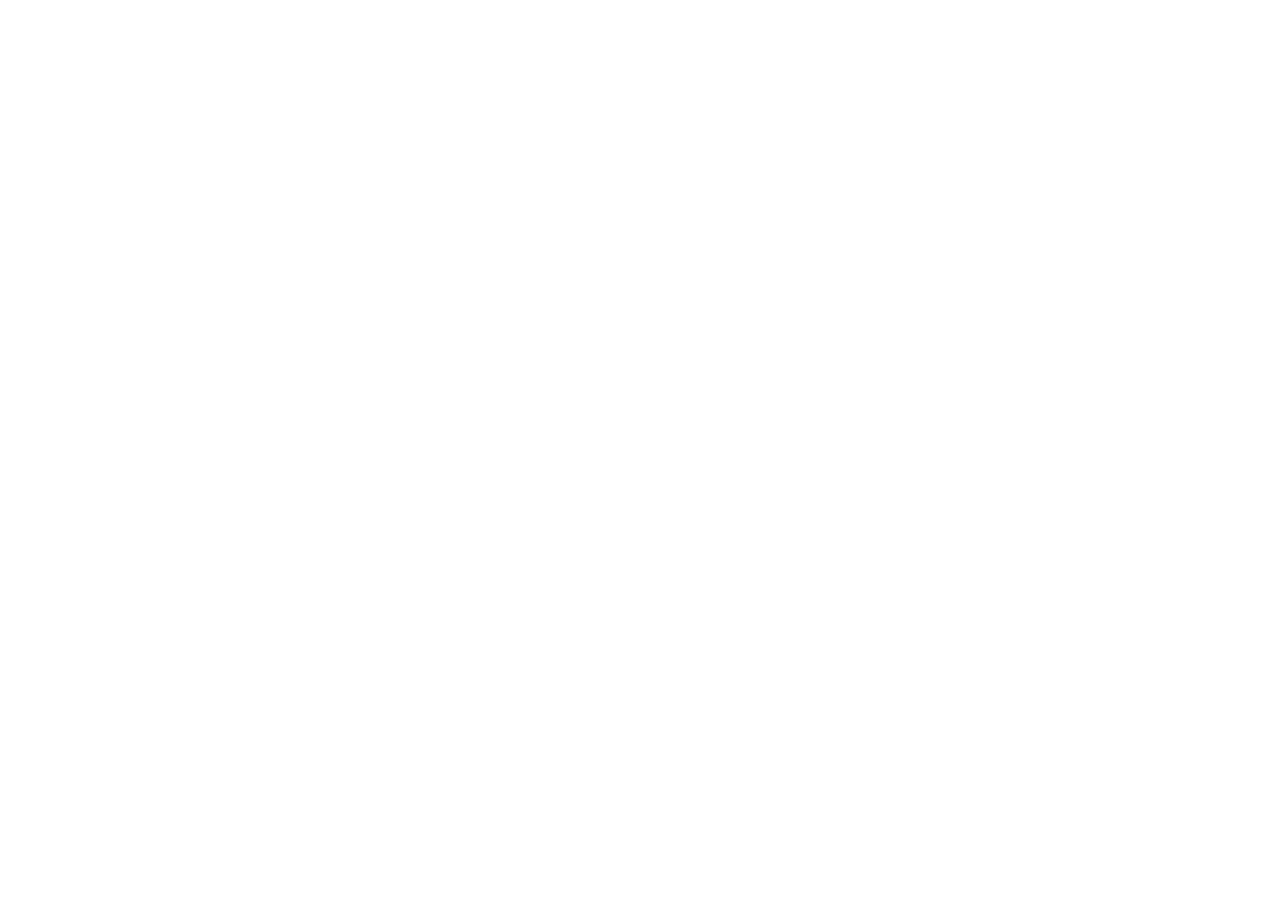
==== TPE/templates/formPedido.html @ 0510059e "G3-42 Crear formulario para insertar informacion del solicitante" ====
<!DOCTYPE html>
<html lang="en">
<head>
    <meta charset="UTF-8">
    <meta http-equiv="X-UA-Compatible" content="IE=edge">
    <meta name="viewport" content="width=device-width, initial-scale=1.0">
    <title>Document</title>
</head>
<body>
    
</body>
</html>
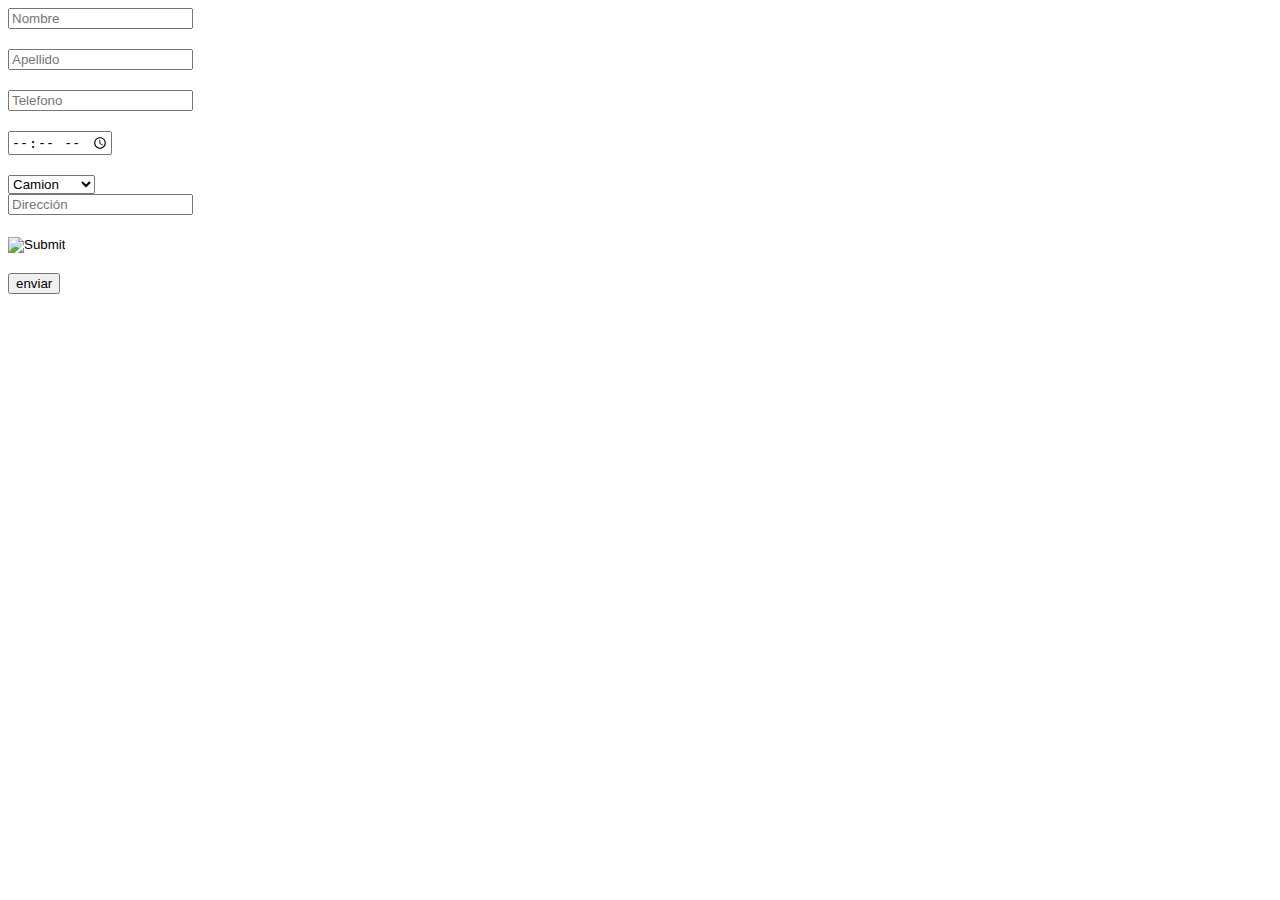
==== commit be99330d: "G3-42 Formulario base para insertar informacion del solicitante" ====
--- a/TPE/templates/formPedido.html
+++ b/TPE/templates/formPedido.html
@@ -1,12 +1,67 @@
 <!DOCTYPE html>
 <html lang="en">
+
 <head>
     <meta charset="UTF-8">
     <meta http-equiv="X-UA-Compatible" content="IE=edge">
     <meta name="viewport" content="width=device-width, initial-scale=1.0">
-    <title>Document</title>
+    <link href="https://cdn.jsdelivr.net/npm/bootstrap@5.0.1/dist/css/bootstrap.min.css" rel="stylesheet"
+        integrity="sha384-+0n0xVW2eSR5OomGNYDnhzAbDsOXxcvSN1TPprVMTNDbiYZCxYbOOl7+AMvyTG2x" crossorigin="anonymous">
+    <link type="text/css" rel="stylesheet" href="../css/style.css">
+        <title>Document</title>
 </head>
+
 <body>
-    
+    <div class="contains-contactanos">
+        <div class="form-pedido">
+            <div class="col-10">
+                <form class="row ">
+                    <div class="row justify-content-start">
+                        <div class="col-md-3">
+                            <input type="text" class="form-control" placeholder="Nombre" aria-label="Firts name">
+                        </div>
+                        <div class="col-md-3">
+                            <input type="text" class="form-control" placeholder="Apellido" aria-label="Last name">
+                        </div>
+                    </div>
+                    <div class="row justify-content-start ">
+                        <div class="col-md-3">
+                            <input type="tel" class="form-control" placeholder="Telefono" aria-label="phone">
+                        </div>
+                        <div class="col-md-3">
+                            <input type="time" class="form-control" placeholder="Franja horaria" aria-label="time">
+                        </div>
+                    </div>
+                    <div class="row justify-content-start ">
+                        <div class="col-md-3">
+                            <select name="vehiculo" id="vehiculo-requerido" class="form-select">
+                                <option selected value="a"> Carrito </option>
+                                <option selected value="b"> Auto </option>
+                                <option selected value="c"> Camioneta </option>
+                                <option selected value="d"> Camion </option>
+                            </select>
+                        </div>
+                        <div class="col-md-3">
+                            <input type="text" class="form-control" placeholder="Dirección" aria-label="Address">
+                        </div>
+                    </div>
+                    <div class="row justify-content-start ">
+                        <div class="col-md-6">
+                            <input type="image" class="form-control" placeholder="Imagen" aria-label="Imagen">
+                        </div>
+                    </div>
+                    <div class="row justify-content-start "></div>
+                        <div class="d-grid gap-2 col-2">
+                            <button class="btn btn-primary" type="submit"> enviar</button>
+                        </div>
+                    </div>
+                </form>
+            </div>
+        </div>
+    </div>
 </body>
+<script src="https://cdn.jsdelivr.net/npm/bootstrap@5.0.1/dist/js/bootstrap.bundle.min.js"
+    integrity="sha384-gtEjrD/SeCtmISkJkNUaaKMoLD0//ElJ19smozuHV6z3Iehds+3Ulb9Bn9Plx0x4"
+    crossorigin="anonymous"></script>
+
 </html>--- a/TPE/css/style.css
+++ b/TPE/css/style.css
@@ -0,0 +1,3 @@
+.form-control{
+    margin-bottom: 20px;
+}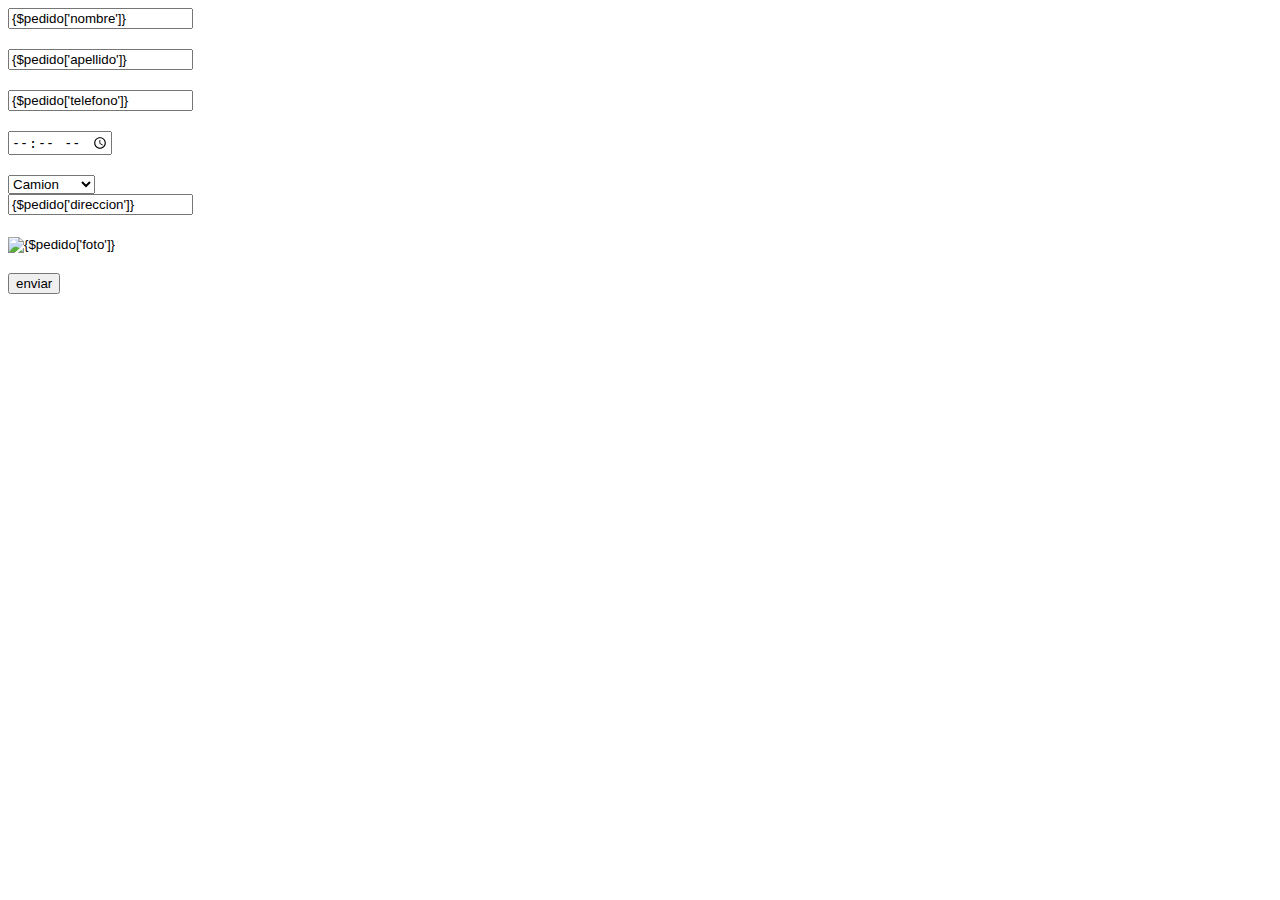
==== commit 5f25540b: "G3-42 Formularion base para insertar la informacion del solicitante" ====
--- a/TPE/templates/formPedido.html
+++ b/TPE/templates/formPedido.html
@@ -15,39 +15,40 @@
     <div class="contains-contactanos">
         <div class="form-pedido">
             <div class="col-10">
-                <form class="row ">
+                <form class="row " onsubmit="savePedido()"> <!--metodo de js para guardar pedido-->
+                    <input type="hidden" id="" name="id_pedido" value="{$pedido['id_pedido']}">
                     <div class="row justify-content-start">
                         <div class="col-md-3">
-                            <input type="text" class="form-control" placeholder="Nombre" aria-label="Firts name">
+                            <input type="text" class="form-control" value="{$pedido['nombre']}" placeholder="Nombre" aria-label="Firts name">
                         </div>
                         <div class="col-md-3">
-                            <input type="text" class="form-control" placeholder="Apellido" aria-label="Last name">
+                            <input type="text" class="form-control" value="{$pedido['apellido']}"placeholder="Apellido" aria-label="Last name">
                         </div>
                     </div>
                     <div class="row justify-content-start ">
                         <div class="col-md-3">
-                            <input type="tel" class="form-control" placeholder="Telefono" aria-label="phone">
+                            <input type="tel" class="form-control" value="{$pedido['telefono']}"placeholder="Telefono" aria-label="phone">
                         </div>
                         <div class="col-md-3">
-                            <input type="time" class="form-control" placeholder="Franja horaria" aria-label="time">
+                            <input type="time" class="form-control" value="{$pedido{'franja_horaria'}}" placeholder="Franja horaria" aria-label="time">
                         </div>
                     </div>
                     <div class="row justify-content-start ">
                         <div class="col-md-3">
-                            <select name="vehiculo" id="vehiculo-requerido" class="form-select">
-                                <option selected value="a"> Carrito </option>
+                            <select name="vehiculo"  id="vehiculo-requerido" class="form-select">
+                                <option selected value="{$pedido['clase_vehiculo'] == a}"> Carrito </option> <!--creo que es asi el value-->
                                 <option selected value="b"> Auto </option>
                                 <option selected value="c"> Camioneta </option>
                                 <option selected value="d"> Camion </option>
                             </select>
                         </div>
                         <div class="col-md-3">
-                            <input type="text" class="form-control" placeholder="Dirección" aria-label="Address">
+                            <input type="text" class="form-control" value="{$pedido['direccion']}"  placeholder="Dirección" aria-label="Address">
                         </div>
                     </div>
                     <div class="row justify-content-start ">
                         <div class="col-md-6">
-                            <input type="image" class="form-control" placeholder="Imagen" aria-label="Imagen">
+                            <input type="image" class="form-control" value="{$pedido['foto']}" placeholder="Imagen" aria-label="Imagen">
                         </div>
                     </div>
                     <div class="row justify-content-start "></div>
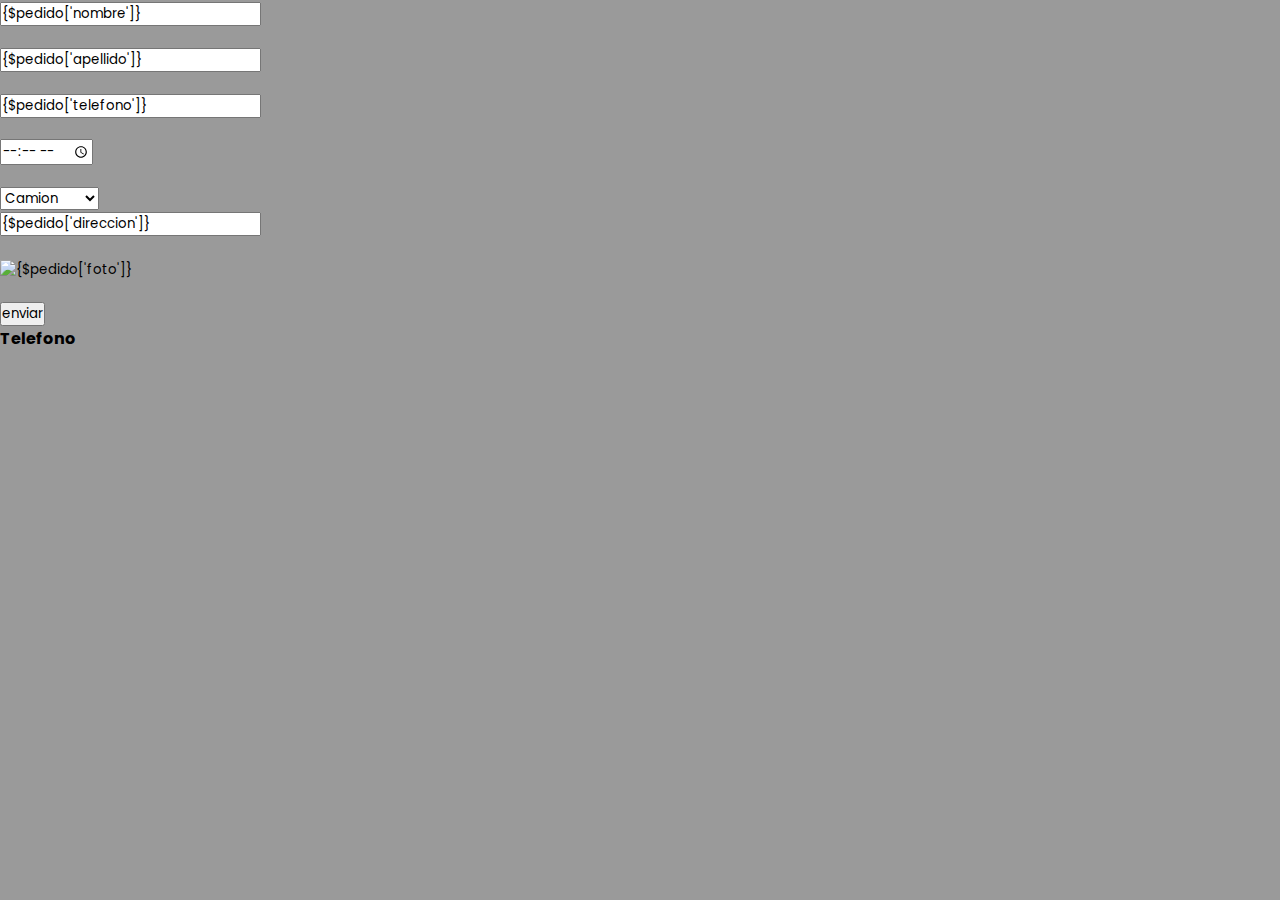
==== commit 3110d2d2: "tabla pedido modificada" ====
--- a/TPE/templates/formPedido.html
+++ b/TPE/templates/formPedido.html
@@ -8,57 +8,72 @@
     <link href="https://cdn.jsdelivr.net/npm/bootstrap@5.0.1/dist/css/bootstrap.min.css" rel="stylesheet"
         integrity="sha384-+0n0xVW2eSR5OomGNYDnhzAbDsOXxcvSN1TPprVMTNDbiYZCxYbOOl7+AMvyTG2x" crossorigin="anonymous">
     <link type="text/css" rel="stylesheet" href="../css/style.css">
-        <title>Document</title>
+    <title>Document</title>
 </head>
 
 <body>
-    <div class="contains-contactanos">
+    <div class="contains-fluid contactanos">
         <div class="form-pedido">
-            <div class="col-10">
-                <form class="row " onsubmit="savePedido()"> <!--metodo de js para guardar pedido-->
-                    <input type="hidden" id="" name="id_pedido" value="{$pedido['id_pedido']}">
-                    <div class="row justify-content-start">
-                        <div class="col-md-3">
-                            <input type="text" class="form-control" value="{$pedido['nombre']}" placeholder="Nombre" aria-label="Firts name">
+            <div class="row">
+                <div class="col-6">
+                    <form class="row " onsubmit="savePedido()">
+                        <!--metodo de js para guardar pedido-->
+                        <input type="hidden" id="" name="id_pedido" value="{$pedido['id_pedido']}">
+                        <div class="row justify-content-start">
+                            <div class="col-5">
+                                <input type="text" class="form-control" value="{$pedido['nombre']}" placeholder="Nombre"
+                                    aria-label="Firts name">
+                            </div>
+                            <div class="col-5">
+                                <input type="text" class="form-control" value="{$pedido['apellido']}"
+                                    placeholder="Apellido" aria-label="Last name">
+                            </div>
                         </div>
-                        <div class="col-md-3">
-                            <input type="text" class="form-control" value="{$pedido['apellido']}"placeholder="Apellido" aria-label="Last name">
+                        <div class="row justify-content-start ">
+                            <div class="col-5">
+                                <input type="tel" class="form-control" value="{$pedido['telefono']}"
+                                    placeholder="Telefono" aria-label="phone">
+                            </div>
+                            <div class="col-5">
+                                <input type="time" class="form-control" value="{$pedido{'franja_horaria'}}"
+                                    placeholder="Franja horaria" aria-label="time">
+                            </div>
                         </div>
-                    </div>
-                    <div class="row justify-content-start ">
-                        <div class="col-md-3">
-                            <input type="tel" class="form-control" value="{$pedido['telefono']}"placeholder="Telefono" aria-label="phone">
+                        <div class="row justify-content-start ">
+                            <div class="col-5">
+                                <select name="vehiculo" id="vehiculo-requerido" class="form-select">
+                                    <option selected value="{$pedido['clase_vehiculo'] == a}"> Carrito </option>
+                                    <!--creo que es asi el value-->
+                                    <option selected value="b"> Auto </option>
+                                    <option selected value="c"> Camioneta </option>
+                                    <option selected value="d"> Camion </option>
+                                </select>
+                            </div>
+                            <div class="col-5">
+                                <input type="text" class="form-control" value="{$pedido['direccion']}"
+                                    placeholder="Dirección" aria-label="Address">
+                            </div>
                         </div>
-                        <div class="col-md-3">
-                            <input type="time" class="form-control" value="{$pedido{'franja_horaria'}}" placeholder="Franja horaria" aria-label="time">
+                        <div class="row justify-content-start ">
+                            <div class="col-6">
+                                <input type="image" class="form-control" value="{$pedido['foto']}" placeholder="Imagen"
+                                    aria-label="Imagen">
+                            </div>
                         </div>
-                    </div>
-                    <div class="row justify-content-start ">
-                        <div class="col-md-3">
-                            <select name="vehiculo"  id="vehiculo-requerido" class="form-select">
-                                <option selected value="{$pedido['clase_vehiculo'] == a}"> Carrito </option> <!--creo que es asi el value-->
-                                <option selected value="b"> Auto </option>
-                                <option selected value="c"> Camioneta </option>
-                                <option selected value="d"> Camion </option>
-                            </select>
-                        </div>
-                        <div class="col-md-3">
-                            <input type="text" class="form-control" value="{$pedido['direccion']}"  placeholder="Dirección" aria-label="Address">
-                        </div>
-                    </div>
-                    <div class="row justify-content-start ">
-                        <div class="col-md-6">
-                            <input type="image" class="form-control" value="{$pedido['foto']}" placeholder="Imagen" aria-label="Imagen">
-                        </div>
-                    </div>
-                    <div class="row justify-content-start "></div>
+                        <div class="row justify-content-start "></div>
                         <div class="d-grid gap-2 col-2">
                             <button class="btn btn-primary" type="submit"> enviar</button>
                         </div>
+
+                    </form>
+                </div>
+                    <div class="col-2">
+                        <h4> Telefono </h4>
                     </div>
-                </form>
+
             </div>
         </div>
+    </div>
     </div>
 </body>
 <script src="https://cdn.jsdelivr.net/npm/bootstrap@5.0.1/dist/js/bootstrap.bundle.min.js"
--- a/TPE/css/style.css
+++ b/TPE/css/style.css
@@ -1,3 +1,92 @@
+@import url("https://fonts.googleapis.com/css2?family=Poppins:wght@100;200;300;400;500;600;700;800;900&display=swap");
+
+
+*{
+    margin: 0;
+    padding: 0;
+    box-sizing: border-box;
+    font-family: 'Poppins', sans-serif;
+}
+body{
+    background:rgba(143, 143, 143, 0.904);
+}
+
+header{
+    position: relative;
+    width:100%;
+    height: 20vh;
+    padding: 15px 35px;
+    display: flex;
+    flex-direction: column;
+}
+.header__top{
+    width: 100%;
+    height: 7vh;
+    display: flex;
+    justify-content: space-between;
+    color: #fff;
+}
+.header__top a{
+    padding: 10px 15px;
+    text-decoration: none;
+    font-weight: 700;
+    font-size: 1.1em;
+    color: #fff;
+}
+.header__bot{
+    width: 100%;
+    height: 7vh;
+
+}
+.header__bot ul{
+    width: 50%;
+    margin-top: 20px;
+    list-style: none;
+    display: flex;
+    justify-content: space-between;
+}
+.header__bot a{
+    color: #fff;
+    text-decoration: none;
+    font-weight: 700;
+    transition: all .3s linear;
+}
+.header__bot a:hover{
+    letter-spacing: 2px;
+    color: rgb(33, 57, 68);
+}
+.banner:before{
+    content: '';
+    position: absolute;
+    top: 0;
+    left: 0;
+    width: 100%;
+    height: 40vh;
+    z-index: 1;
+    background: linear-gradient(to bottom, rgba(17, 17, 17, 0.664), transparent);
+}
+.banner{
+    width: 100%;
+    height: 80vh;
+    position: absolute;
+    top: 0;
+    background: url('./background2.jpg');
+    background-size: cover;
+    z-index: -99;
+    display: flex;
+    flex-direction: column;
+    justify-content: center;
+}
+.banner__text{
+    width: 500px;
+    height: 100px;
+    position: relative;
+    display: flex;
+    flex-direction: column;
+    justify-content: center;
+    margin-left: 35px;
+    color: #fff;
+}
 .form-control{
     margin-bottom: 20px;
 }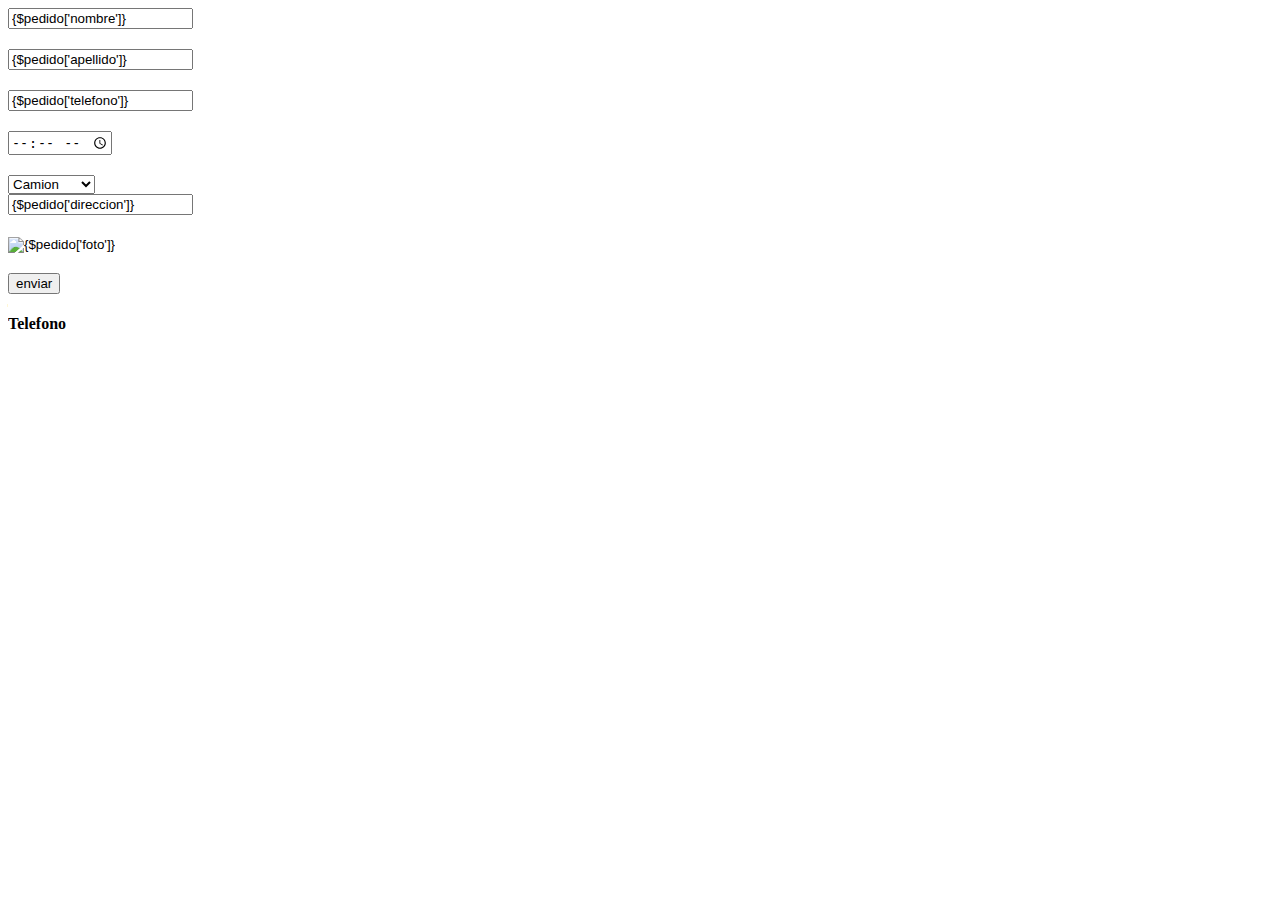
==== commit d3482c87: "G3-42 cambios formulario" ====
--- a/TPE/templates/formPedido.html
+++ b/TPE/templates/formPedido.html
@@ -7,7 +7,7 @@
     <meta name="viewport" content="width=device-width, initial-scale=1.0">
     <link href="https://cdn.jsdelivr.net/npm/bootstrap@5.0.1/dist/css/bootstrap.min.css" rel="stylesheet"
         integrity="sha384-+0n0xVW2eSR5OomGNYDnhzAbDsOXxcvSN1TPprVMTNDbiYZCxYbOOl7+AMvyTG2x" crossorigin="anonymous">
-    <link type="text/css" rel="stylesheet" href="../css/style.css">
+    <link type="text/css" rel="stylesheet" href="../css/formulario.css">
     <title>Document</title>
 </head>
 
--- a/TPE/css/formulario.css
+++ b/TPE/css/formulario.css
@@ -0,0 +1,3 @@
+.form-control{
+    margin-bottom: 20px;
+}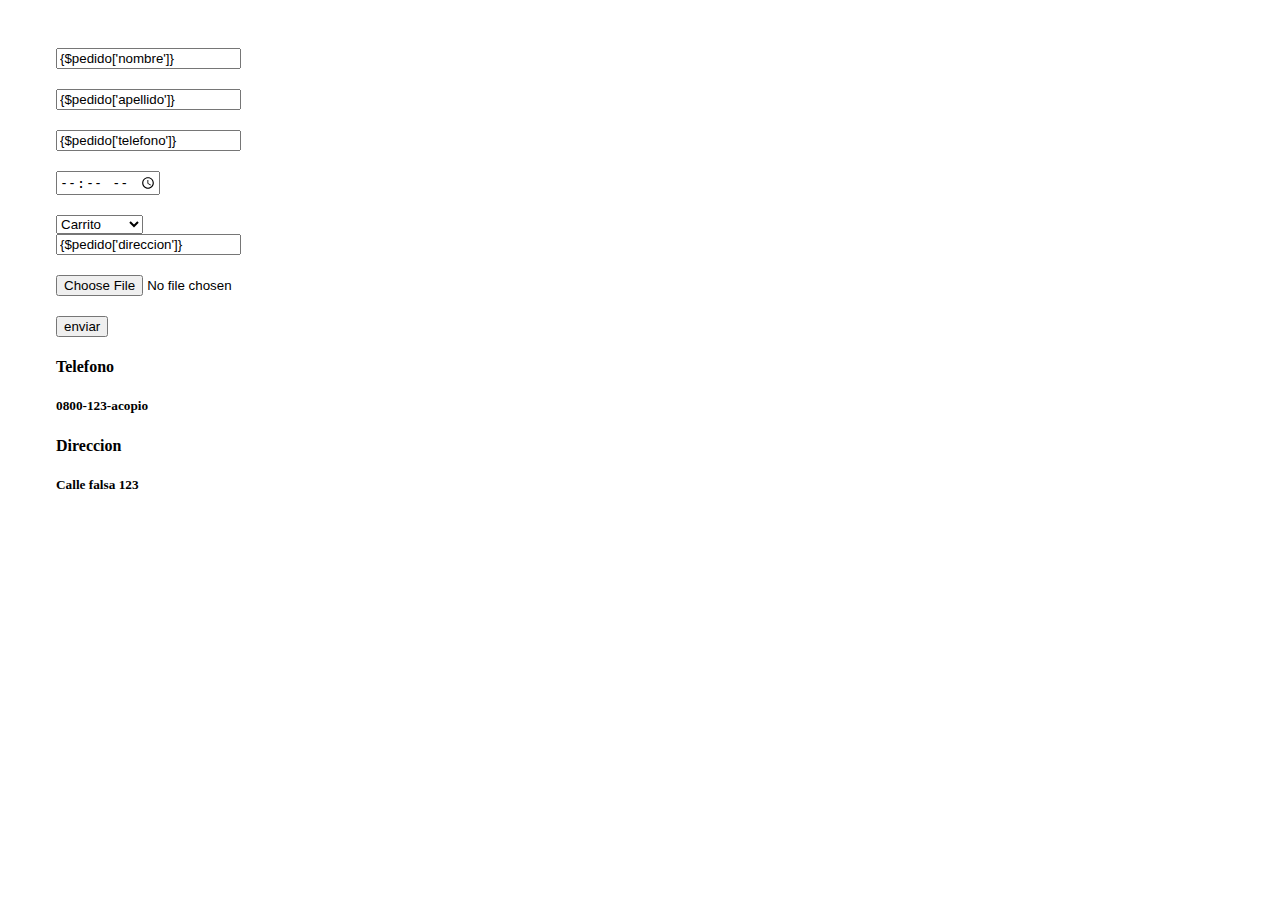
==== commit 92f6046d: "G3-42 formulario de solicitud de pedidos" ====
--- a/TPE/templates/formPedido.html
+++ b/TPE/templates/formPedido.html
@@ -41,12 +41,12 @@
                         </div>
                         <div class="row justify-content-start ">
                             <div class="col-5">
-                                <select name="vehiculo" id="vehiculo-requerido" class="form-select">
-                                    <option selected value="{$pedido['clase_vehiculo'] == a}"> Carrito </option>
+                                <select name="vehiculo" value="{$pedido['clase_vehiculo']}" id="vehiculo-requerido" class="form-select">
+                                    <option value="a"> Carrito </option>
                                     <!--creo que es asi el value-->
-                                    <option selected value="b"> Auto </option>
-                                    <option selected value="c"> Camioneta </option>
-                                    <option selected value="d"> Camion </option>
+                                    <option value="b"> Auto </option>
+                                    <option value="c"> Camioneta </option>
+                                    <option value="d"> Camion </option>
                                 </select>
                             </div>
                             <div class="col-5">
@@ -55,8 +55,8 @@
                             </div>
                         </div>
                         <div class="row justify-content-start ">
-                            <div class="col-6">
-                                <input type="image" class="form-control" value="{$pedido['foto']}" placeholder="Imagen"
+                            <div class="col-10">
+                                <input type="file" class="form-control" value="{$pedido['foto']}" placeholder="Imagen"
                                     aria-label="Imagen">
                             </div>
                         </div>
@@ -67,10 +67,16 @@
 
                     </form>
                 </div>
-                    <div class="col-2">
+                <div class="col-5">
+                    <div class="col-5">
                         <h4> Telefono </h4>
+                        <h5> 0800-123-acopio</h5>
                     </div>
-
+                    <div class="col-5">
+                        <h4> Direccion </h4>
+                        <h5> Calle falsa 123</h5>
+                    </div>
+                </div>
             </div>
         </div>
     </div>
--- a/TPE/css/formulario.css
+++ b/TPE/css/formulario.css
@@ -1,3 +1,8 @@
 .form-control{
     margin-bottom: 20px;
+}
+.form-pedido{
+    margin-left: 3em;
+    margin-right: 3em;
+    margin-top: 3em;
 }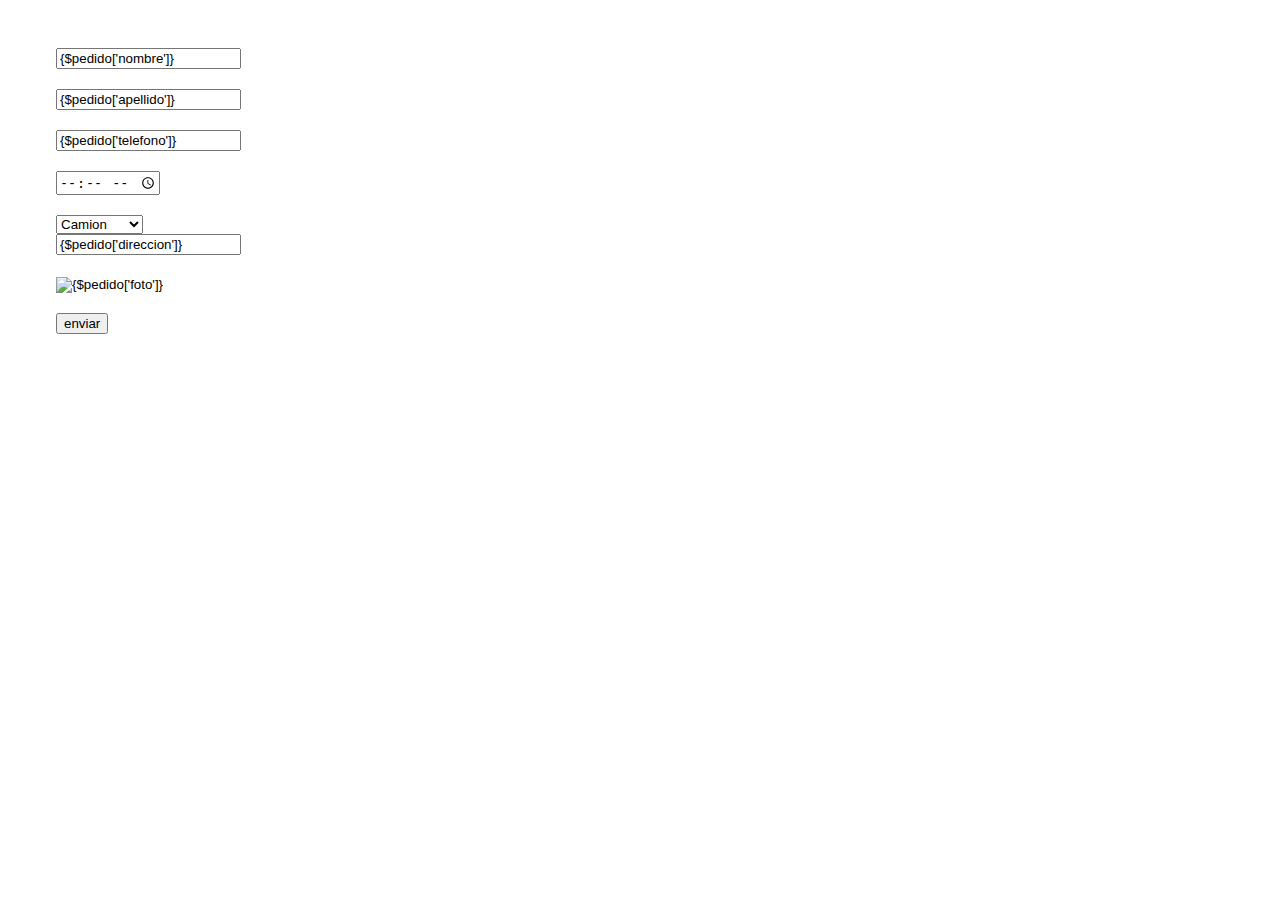
==== commit 1be08562: "popup ok" ====
--- a/TPE/templates/formPedido.html
+++ b/TPE/templates/formPedido.html
@@ -8,78 +8,57 @@
     <link href="https://cdn.jsdelivr.net/npm/bootstrap@5.0.1/dist/css/bootstrap.min.css" rel="stylesheet"
         integrity="sha384-+0n0xVW2eSR5OomGNYDnhzAbDsOXxcvSN1TPprVMTNDbiYZCxYbOOl7+AMvyTG2x" crossorigin="anonymous">
     <link type="text/css" rel="stylesheet" href="../css/formulario.css">
-    <title>Document</title>
+        <title>Document</title>
 </head>
 
 <body>
-    <div class="contains-fluid contactanos">
+    <div class="contains-contactanos">
         <div class="form-pedido">
-            <div class="row">
-                <div class="col-6">
-                    <form class="row " onsubmit="savePedido()">
-                        <!--metodo de js para guardar pedido-->
-                        <input type="hidden" id="" name="id_pedido" value="{$pedido['id_pedido']}">
-                        <div class="row justify-content-start">
-                            <div class="col-5">
-                                <input type="text" class="form-control" value="{$pedido['nombre']}" placeholder="Nombre"
-                                    aria-label="Firts name">
-                            </div>
-                            <div class="col-5">
-                                <input type="text" class="form-control" value="{$pedido['apellido']}"
-                                    placeholder="Apellido" aria-label="Last name">
-                            </div>
+            <div class="col-10">
+                <form class="row " onsubmit="savePedido()"> <!--metodo de js para guardar pedido-->
+                    <input type="hidden" id="" name="id_pedido" value="{$pedido['id_pedido']}">
+                    <div class="row justify-content-start">
+                        <div class="col-md-3">
+                            <input type="text" class="form-control" value="{$pedido['nombre']}" placeholder="Nombre" aria-label="Firts name">
                         </div>
-                        <div class="row justify-content-start ">
-                            <div class="col-5">
-                                <input type="tel" class="form-control" value="{$pedido['telefono']}"
-                                    placeholder="Telefono" aria-label="phone">
-                            </div>
-                            <div class="col-5">
-                                <input type="time" class="form-control" value="{$pedido{'franja_horaria'}}"
-                                    placeholder="Franja horaria" aria-label="time">
-                            </div>
+                        <div class="col-md-3">
+                            <input type="text" class="form-control" value="{$pedido['apellido']}"placeholder="Apellido" aria-label="Last name">
                         </div>
-                        <div class="row justify-content-start ">
-                            <div class="col-5">
-                                <select name="vehiculo" value="{$pedido['clase_vehiculo']}" id="vehiculo-requerido" class="form-select">
-                                    <option value="a"> Carrito </option>
-                                    <!--creo que es asi el value-->
-                                    <option value="b"> Auto </option>
-                                    <option value="c"> Camioneta </option>
-                                    <option value="d"> Camion </option>
-                                </select>
-                            </div>
-                            <div class="col-5">
-                                <input type="text" class="form-control" value="{$pedido['direccion']}"
-                                    placeholder="Dirección" aria-label="Address">
-                            </div>
+                    </div>
+                    <div class="row justify-content-start ">
+                        <div class="col-md-3">
+                            <input type="tel" class="form-control" value="{$pedido['telefono']}"placeholder="Telefono" aria-label="phone">
                         </div>
-                        <div class="row justify-content-start ">
-                            <div class="col-10">
-                                <input type="file" class="form-control" value="{$pedido['foto']}" placeholder="Imagen"
-                                    aria-label="Imagen">
-                            </div>
+                        <div class="col-md-3">
+                            <input type="time" class="form-control" value="{$pedido{'franja_horaria'}}" placeholder="Franja horaria" aria-label="time">
                         </div>
-                        <div class="row justify-content-start "></div>
+                    </div>
+                    <div class="row justify-content-start ">
+                        <div class="col-md-3">
+                            <select name="vehiculo"  id="vehiculo-requerido" class="form-select">
+                                <option selected value="{$pedido['clase_vehiculo'] == a}"> Carrito </option> <!--creo que es asi el value-->
+                                <option selected value="b"> Auto </option>
+                                <option selected value="c"> Camioneta </option>
+                                <option selected value="d"> Camion </option>
+                            </select>
+                        </div>
+                        <div class="col-md-3">
+                            <input type="text" class="form-control" value="{$pedido['direccion']}"  placeholder="Dirección" aria-label="Address">
+                        </div>
+                    </div>
+                    <div class="row justify-content-start ">
+                        <div class="col-md-6">
+                            <input type="image" class="form-control" value="{$pedido['foto']}" placeholder="Imagen" aria-label="Imagen">
+                        </div>
+                    </div>
+                    <div class="row justify-content-start "></div>
                         <div class="d-grid gap-2 col-2">
                             <button class="btn btn-primary" type="submit"> enviar</button>
                         </div>
-
-                    </form>
-                </div>
-                <div class="col-5">
-                    <div class="col-5">
-                        <h4> Telefono </h4>
-                        <h5> 0800-123-acopio</h5>
                     </div>
-                    <div class="col-5">
-                        <h4> Direccion </h4>
-                        <h5> Calle falsa 123</h5>
-                    </div>
-                </div>
+                </form>
             </div>
         </div>
-    </div>
     </div>
 </body>
 <script src="https://cdn.jsdelivr.net/npm/bootstrap@5.0.1/dist/js/bootstrap.bundle.min.js"
